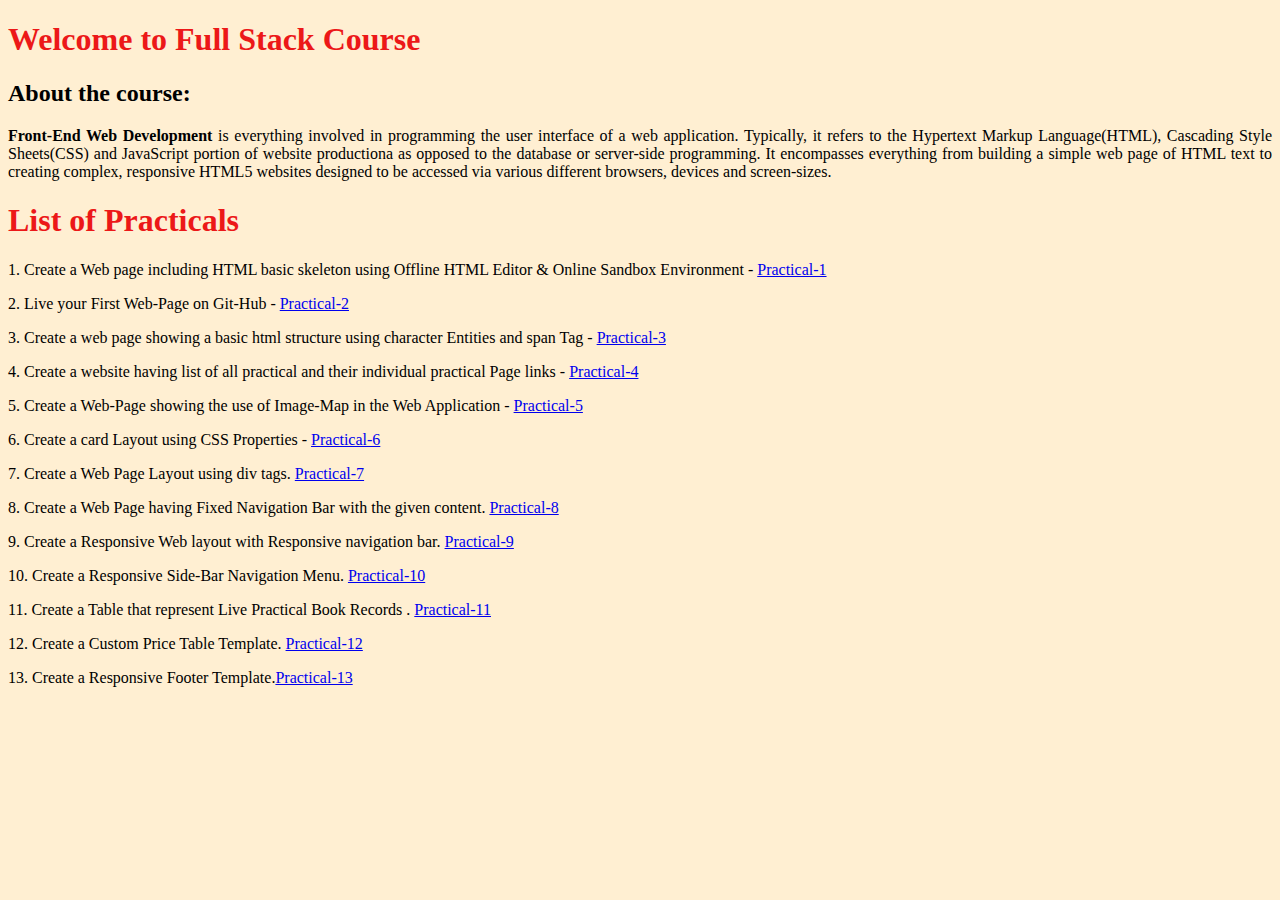
==== index.html @ 172454f9 "Update index.html" ====
<!DOCTYPE html>
<html lang="en">
<head>
    <meta charset="UTF-8">
    <meta name="viewport" content="width=device-width, initial-scale=1.0">
    <title>Introduction to Git and GitHub</title>
</head>
<body style="background-color: #ffefd2;">
    <header>
         <h1 style="color: rgb(236, 24, 24);">Welcome to Full Stack Course</h1>
    </header>
    <h2 >About the course:</h2>
    <p style="text-align: justify;"><b>Front-End Web Development</b> is everything involved in programming the user interface of a web application. Typically, it refers to the Hypertext Markup Language(HTML), Cascading Style Sheets(CSS) and JavaScript portion of website productiona as opposed to the database or server-side programming. It encompasses everything from building a simple web page of HTML text to creating complex, responsive HTML5 websites designed to be accessed via various different browsers, devices and screen-sizes.</p>
    <h1 style="color: rgb(236, 24, 24);">List of Practicals</h1>
    <p>1. Create a Web page including HTML basic skeleton using Offline HTML Editor & Online Sandbox Environment - <a href="https://SuryanshuGupta-55.github.io/assignment/P/Practical-1" target="_blank">Practical-1</a></p>
    <p>2. Live your First Web-Page on Git-Hub - <a href="P/Practical-2.html" target="_blank">Practical-2</a></p>
    <p>3. Create a web page showing a basic html structure using character Entities and span Tag - <a href="https://SuryanshuGupta-55.github.io/assignment/P/Practical-3" target="_blank">Practical-3</a></p>
    <p>4. Create a website having list of all practical and their individual practical Page links - <a href="https://SuryanshuGupta-55.github.io/assignment/P/Practical-4" target="_blank">Practical-4</a></p>
    <p>5. Create a Web-Page showing the use of Image-Map in the Web Application - <a href='P/Practical-5.html' target="_blank">Practical-5</a></p>
    <p>6. Create a card Layout using CSS Properties - <a href='P/Practical-6.html' target="_blank">Practical-6</a></p>
    <p>7. Create a Web Page Layout using div tags. <a href='P/Practical-7.html' >Practical-7</a> </p>
    <p>8. Create a Web Page having Fixed Navigation Bar with the given content. <a href='P/Practical-8.html' >Practical-8</a> </p> 
    <p>9. Create a Responsive Web layout with Responsive navigation bar. <a href="P/Practical-9.html">Practical-9</a>
    <p>10. Create a Responsive Side-Bar Navigation Menu.  <a href="P/Practical-10.html">Practical-10</a>
    <p>11. Create a Table that represent Live Practical Book Records .  <a href="P/Practical-11.html">Practical-11</a></p>
    <p>12. Create a Custom Price Table Template.    <a href= "P/Practical-12.html">Practical-12</a></p>
    <p>13. Create a Responsive Footer Template.<a href="P/Practical-13.html">Practical-13</a></p>
</body>
</html>
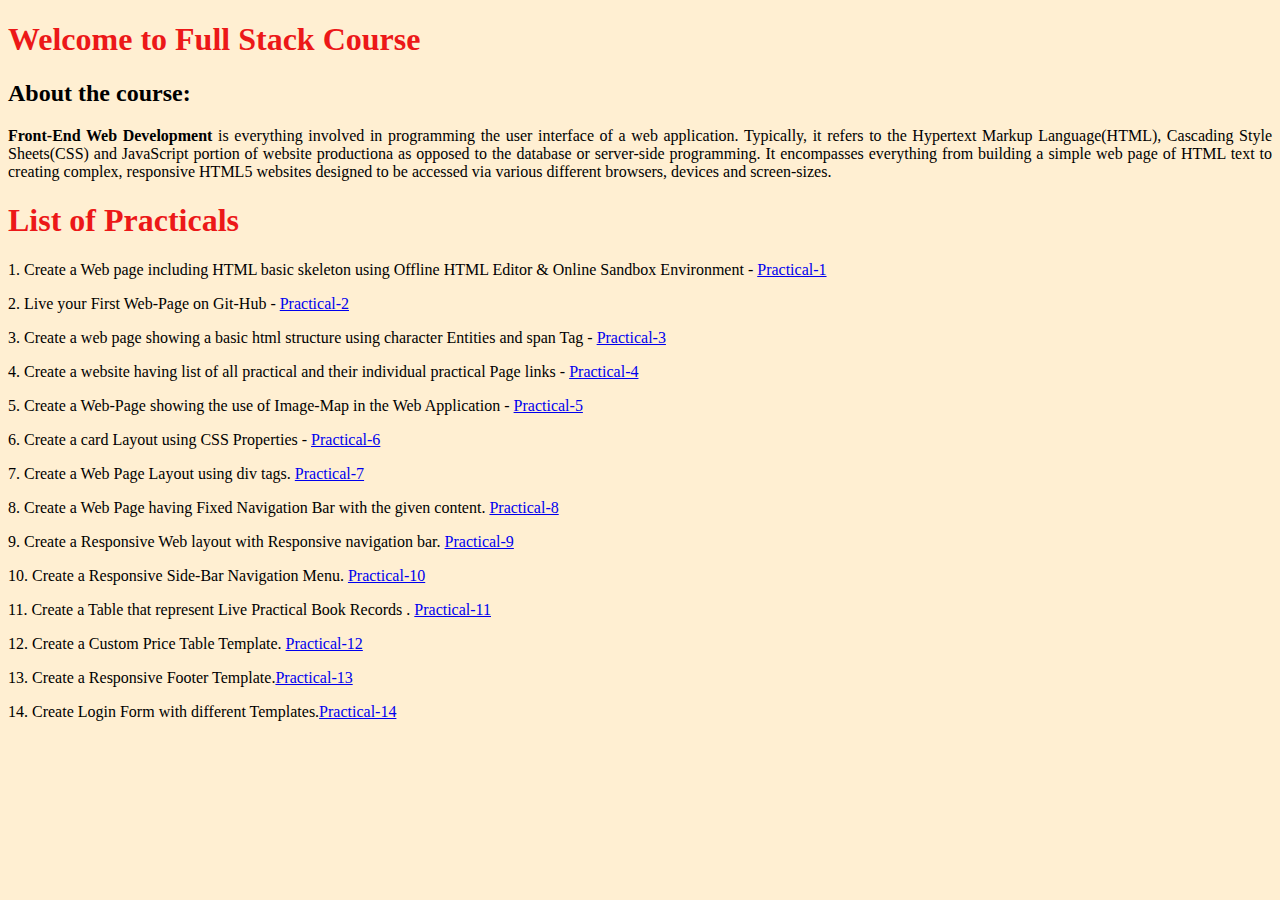
==== commit c7fd8d98: "Update index.html" ====
--- a/index.html
+++ b/index.html
@@ -25,5 +25,6 @@
     <p>11. Create a Table that represent Live Practical Book Records .  <a href="P/Practical-11.html">Practical-11</a></p>
     <p>12. Create a Custom Price Table Template.    <a href= "P/Practical-12.html">Practical-12</a></p>
     <p>13. Create a Responsive Footer Template.<a href="P/Practical-13.html">Practical-13</a></p>
+    <p>14. Create Login Form with different Templates.<a href="P/Practical-14.html">Practical-14</a></p>
 </body>
 </html>
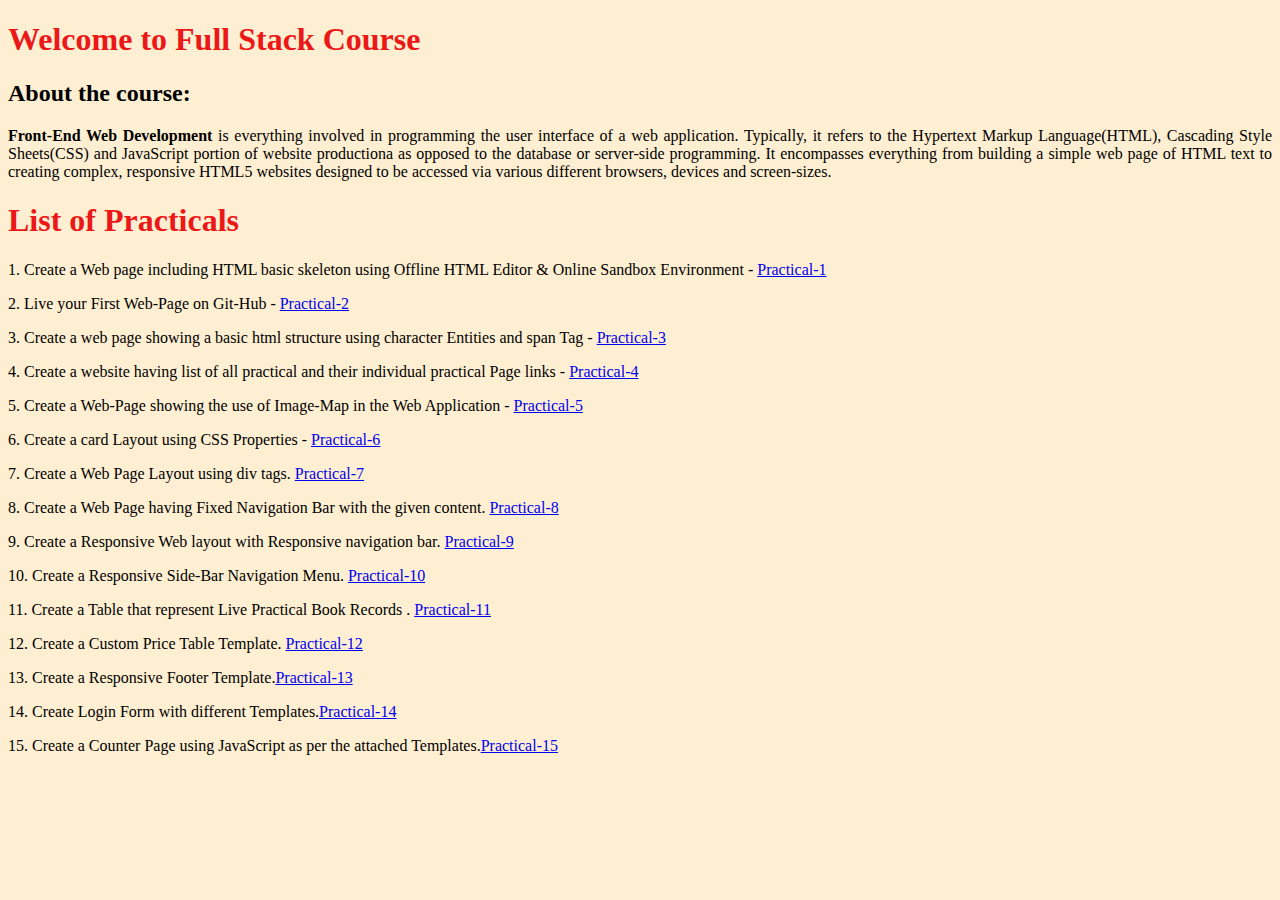
==== commit f66b3c01: "Update index.html" ====
--- a/index.html
+++ b/index.html
@@ -26,5 +26,6 @@
     <p>12. Create a Custom Price Table Template.    <a href= "P/Practical-12.html">Practical-12</a></p>
     <p>13. Create a Responsive Footer Template.<a href="P/Practical-13.html">Practical-13</a></p>
     <p>14. Create Login Form with different Templates.<a href="P/Practical-14.html">Practical-14</a></p>
+    <p>15. Create a Counter Page using JavaScript as per the attached Templates.<a href="P/Practical-15.html">Practical-15</a></p>
 </body>
 </html>
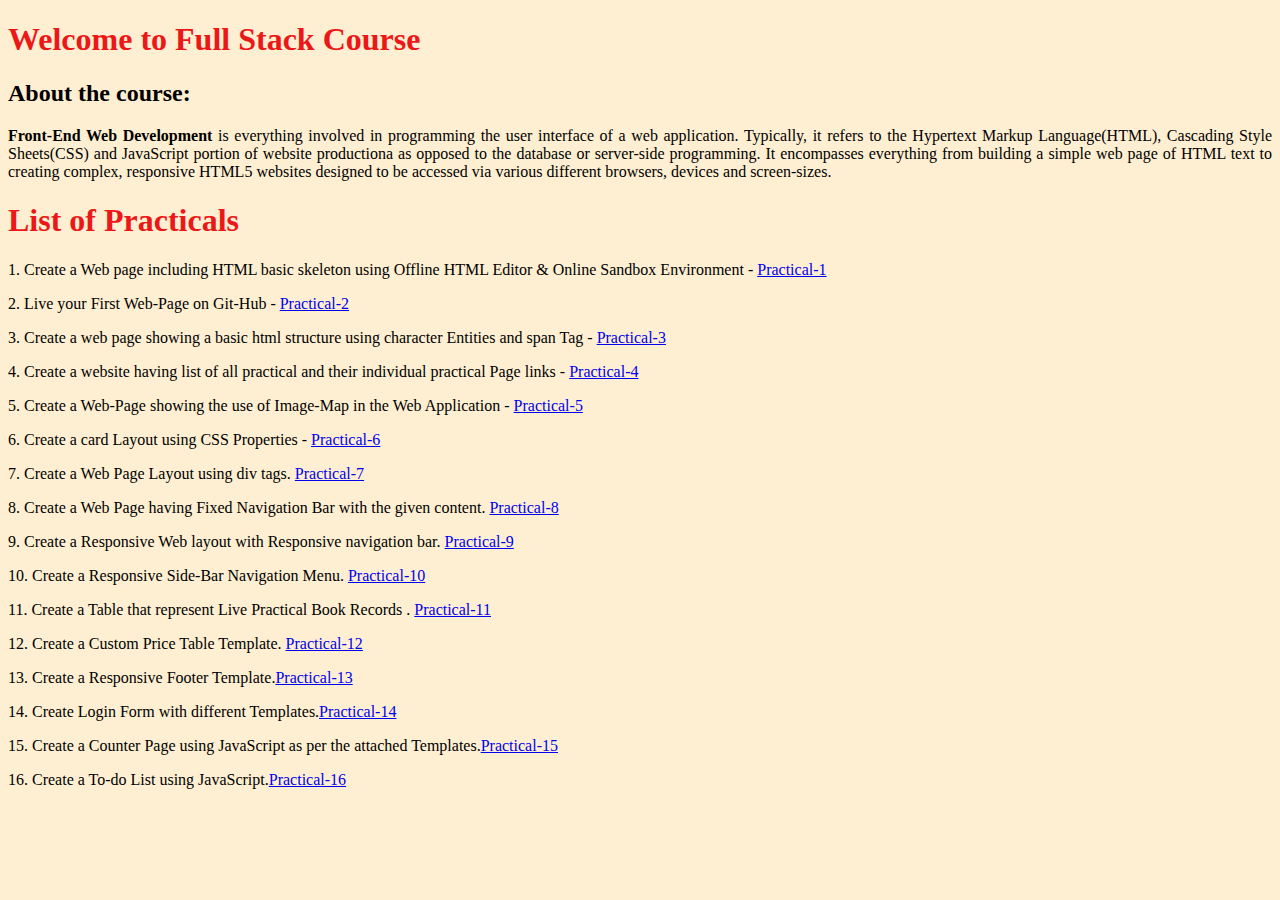
==== commit dff3644c: "Update index.html" ====
--- a/index.html
+++ b/index.html
@@ -27,5 +27,6 @@
     <p>13. Create a Responsive Footer Template.<a href="P/Practical-13.html">Practical-13</a></p>
     <p>14. Create Login Form with different Templates.<a href="P/Practical-14.html">Practical-14</a></p>
     <p>15. Create a Counter Page using JavaScript as per the attached Templates.<a href="P/Practical-15.html">Practical-15</a></p>
+    <p>16. Create a To-do List using JavaScript.<a href="P/Practical-16.html">Practical-16</a></p>
 </body>
 </html>
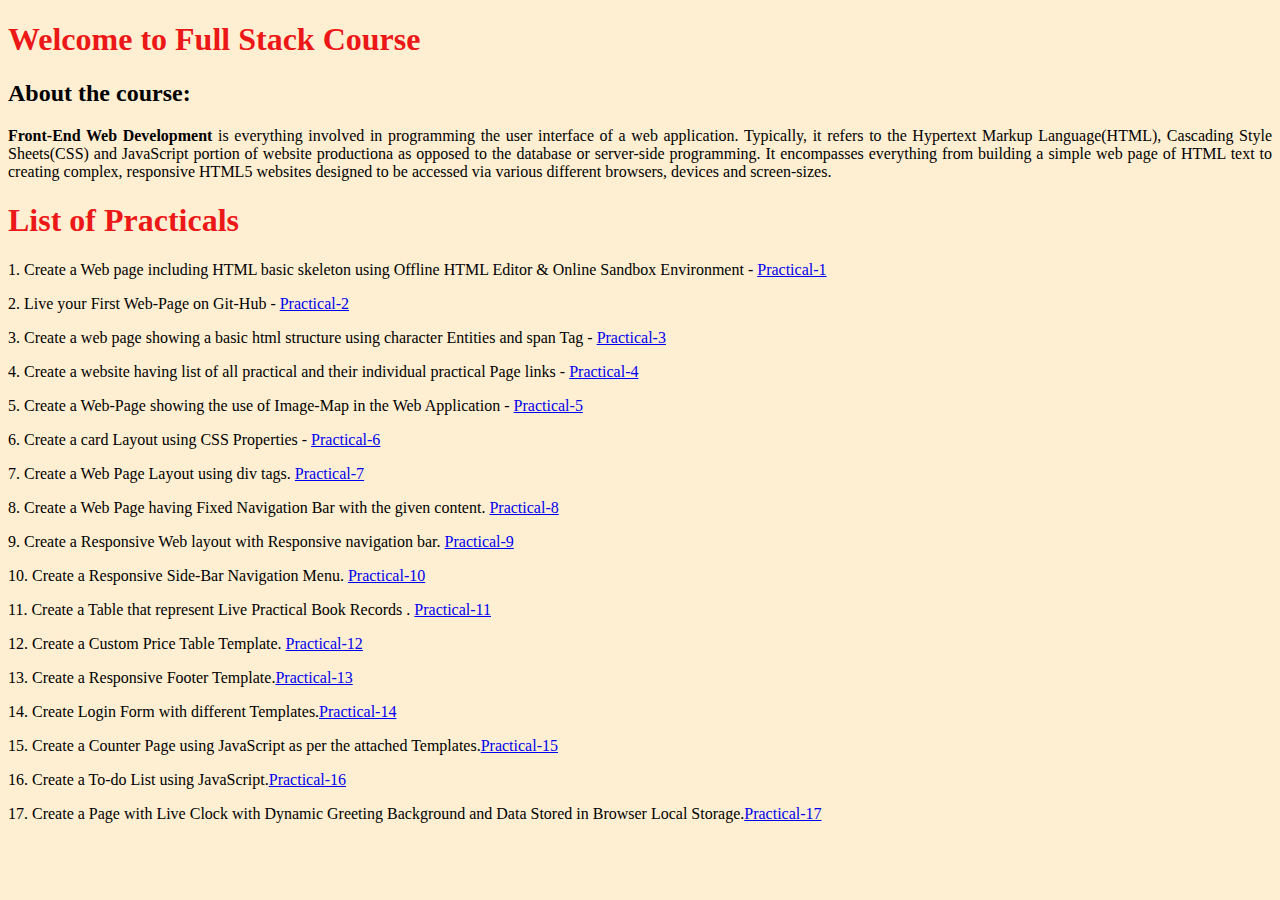
==== commit e73b90c2: "Update index.html" ====
--- a/index.html
+++ b/index.html
@@ -28,5 +28,8 @@
     <p>14. Create Login Form with different Templates.<a href="P/Practical-14.html">Practical-14</a></p>
     <p>15. Create a Counter Page using JavaScript as per the attached Templates.<a href="P/Practical-15.html">Practical-15</a></p>
     <p>16. Create a To-do List using JavaScript.<a href="P/Practical-16.html">Practical-16</a></p>
+    <p>17. Create a Page with Live Clock with Dynamic Greeting Background and Data Stored in Browser Local Storage.<a href="P/JavaScript/Practical-17(LIVE CLOCK)/index.html">Practical-17</a></p>
+</body>
+</body>
 </body>
 </html>
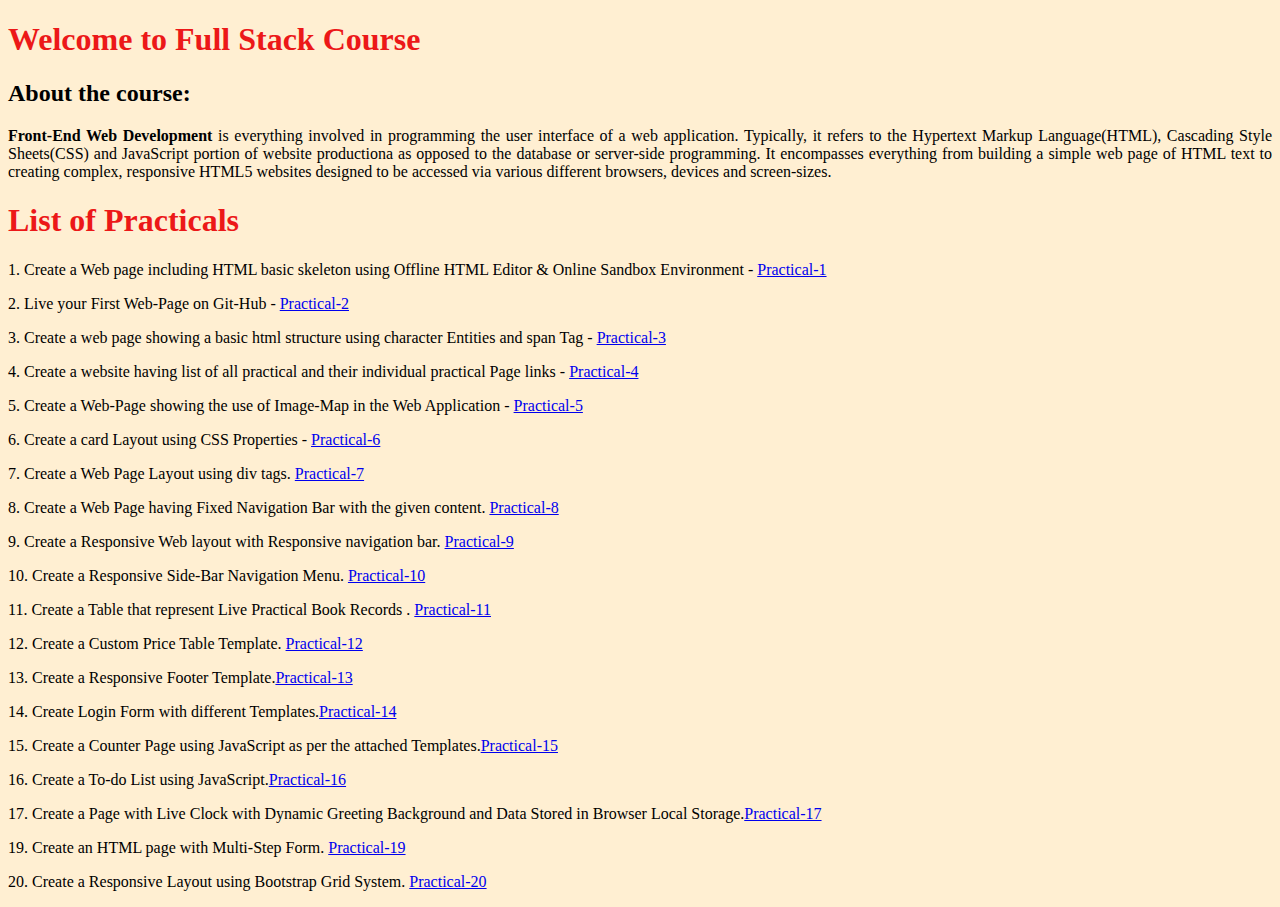
==== commit a43cf819: "Update index.html" ====
--- a/index.html
+++ b/index.html
@@ -29,6 +29,8 @@
     <p>15. Create a Counter Page using JavaScript as per the attached Templates.<a href="P/Practical-15.html">Practical-15</a></p>
     <p>16. Create a To-do List using JavaScript.<a href="P/Practical-16.html">Practical-16</a></p>
     <p>17. Create a Page with Live Clock with Dynamic Greeting Background and Data Stored in Browser Local Storage.<a href="P/JavaScript/Practical-17(LIVE CLOCK)/index.html">Practical-17</a></p>
+     <p>19. Create an HTML page with Multi-Step Form. <a href="P/Practical-19/index.html">Practical-19</a></p> 
+    <p>20. Create a Responsive Layout using Bootstrap Grid System. <a href="P/Practical-20.html">Practical-20</a></p>
 </body>
 </body>
 </body>
